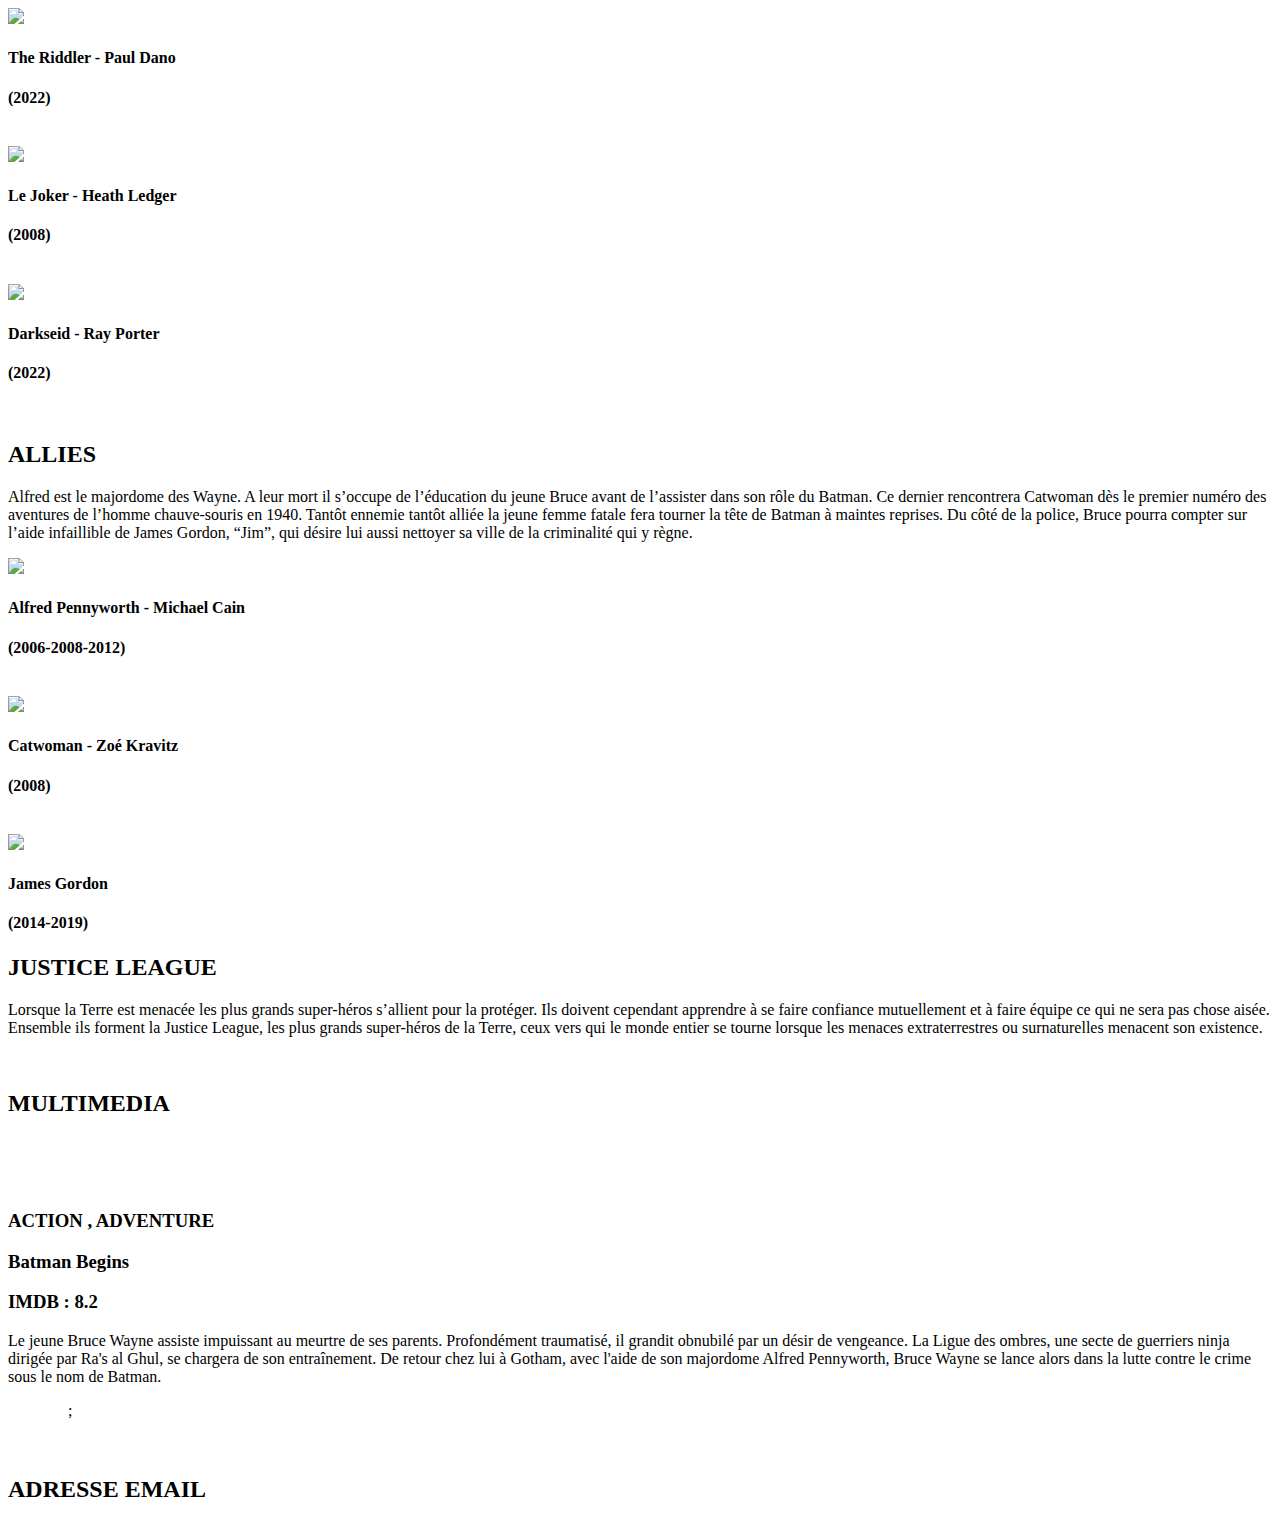
==== index.html @ ea312a0b "init" ====
<!DOCTYPE html>
<html>
    <head>
        <link rel="stylesheet" href="index.css">
        <meta charset="utf-8">
    </head>

    <body>
            <!--premiere partie -->

        <div class="header">

    
                    <div class="imgBx">
                        <img src="Illustrations/Bathome5.png" class="sary">
                    </div>
    
                    <h4> The Riddler - Paul Dano</h4>
                    <h4> (2022) </h4>

                </div>
    
                &nbsp &nbsp &nbsp &nbsp &nbsp &nbsp &nbsp &nbsp;

                <div class="card">
    
                    <div class="imgBx">
                        <img src="Illustrations/Bathome6.png" class="sary">
                    </div>
    
                    <h4> Le Joker - Heath Ledger</h4>
                    <h4> (2008) </h4>
                    
                </div>
    
                &nbsp &nbsp &nbsp &nbsp &nbsp &nbsp &nbsp &nbsp;

                <div class="card">
    
                    <div class="imgBx">
                        <img src="Illustrations/Bathome7.png" class="sary">
                    </div>
    
                    <h4> Darkseid - Ray Porter</h4>
                    <h4> (2022) </h4>
                </div>  
            </div>
        </div>        
       
        
        <img src="Illustrations/Bathome12.png" class="imgRight" alt="">
        

     <!--quatrieme partie -->

        <div class="contain3">

            <h2> ALLIES </h2>

            <P class="text2">  
                Alfred est le majordome des Wayne. A leur mort il s’occupe de l’éducation du jeune Bruce 
                avant de l’assister dans son rôle du Batman. Ce dernier rencontrera Catwoman dès le 
                premier numéro des aventures de l’homme chauve-souris en 1940. Tantôt ennemie tantôt 
                alliée la jeune femme fatale fera tourner la tête de Batman à maintes reprises. Du côté de la 
                police, Bruce pourra compter sur l’aide infaillible de James Gordon, “Jim”, qui désire lui aussi 
                nettoyer sa ville de la criminalité qui y règne.

             </P>

            <div class="container">
                <div class="card">
    
                    <div class="imgBx">
                        <img src="Illustrations/Bathome9.png" class="sary">
                    </div>
    
                    <h4> Alfred Pennyworth - Michael Cain </h4>
                    <h4> (2006-2008-2012) </h4>

                </div>
    
                &nbsp &nbsp &nbsp &nbsp &nbsp &nbsp &nbsp &nbsp;

                <div class="card">
    
                    <div class="imgBx">
                        <img src="Illustrations/Bathome8.png" class="sary">
                    </div>
    
                    <h4> Catwoman - Zoé Kravitz</h4>
                    <h4> (2008) </h4>
                    
                </div>
    
                &nbsp &nbsp &nbsp &nbsp &nbsp &nbsp &nbsp &nbsp;

                <div class="card">
    
                    <div class="imgBx">
                        <img src="Illustrations/Bathome10.png" class="sary">
                    </div>
    
                    <h4> James Gordon </h4>
                    <h4> (2014-2019) </h4>
                </div>  
            </div>
        </div> 
        
    <!-- cinquieme partie -->

    <div class="contain4">

        <h2> JUSTICE LEAGUE </h2>
        <p class="text2">  
            Lorsque la Terre est menacée les plus grands super-héros s’allient pour la protéger. Ils 
            doivent cependant apprendre à se faire confiance mutuellement et à faire équipe ce qui ne 
            sera pas chose aisée. Ensemble ils forment la Justice League, les plus grands super-héros de 
            la Terre, ceux vers qui le monde entier se tourne lorsque les menaces extraterrestres ou 
            surnaturelles menacent son existence.
        </p>   

    </div>

    <img src="Illustrations/Bathome11.png" class="justiceLeague" alt="">


    <!-- sixieme partie -->

    <div class="contain4">

        <h2> MULTIMEDIA </h2>
         
        <div class="contenu">

              <div class="miContenu">
                <img src="Logos/icon_flèche_1.png" alt="" class="fleche1">
              </div>
              &nbsp &nbsp;
              
              <div class="miContenu2">

                    <div class="mimicontenu">
                        <img src="Illustrations/Bathome_ba1.png" alt="" class="picmultimedia">
                    </div>

                    <div class="mimicontenuX">
                         <h3> ACTION , ADVENTURE </h3>
                         <h3> Batman Begins </h3>
                         <h3>IMDB : 8.2 </h3>
                         <p class="text3"> 
                            Le jeune Bruce Wayne assiste impuissant au meurtre de ses parents. Profondément 
                            traumatisé, il grandit obnubilé par un désir de vengeance. La Ligue des ombres, une secte de 
                            guerriers ninja dirigée par Ra's al Ghul, se chargera de son entraînement. De retour chez lui à 
                            Gotham, avec l'aide de son majordome Alfred Pennyworth, Bruce Wayne se lance alors dans 
                            la lutte contre le crime sous le nom de Batman.
                         </p>
                    </div>
                    &nbsp &nbsp &nbsp &nbsp  &nbsp &nbsp;  &nbsp &nbsp;;
              </div>
              
              <div class="miContenu">
                <img src="Logos/icon_flèche_2.png" alt="" class="fleche2">
              </div>

        </div>


    </div>

    <img src="Illustrations/Bathome_ba2.png" alt="" class="picvideo">

    <div class="formulaire">

        <div class="contact">
            <h2> ADRESSE EMAIL </h2>
            
        </div>
    </div>

    </body>
</html>
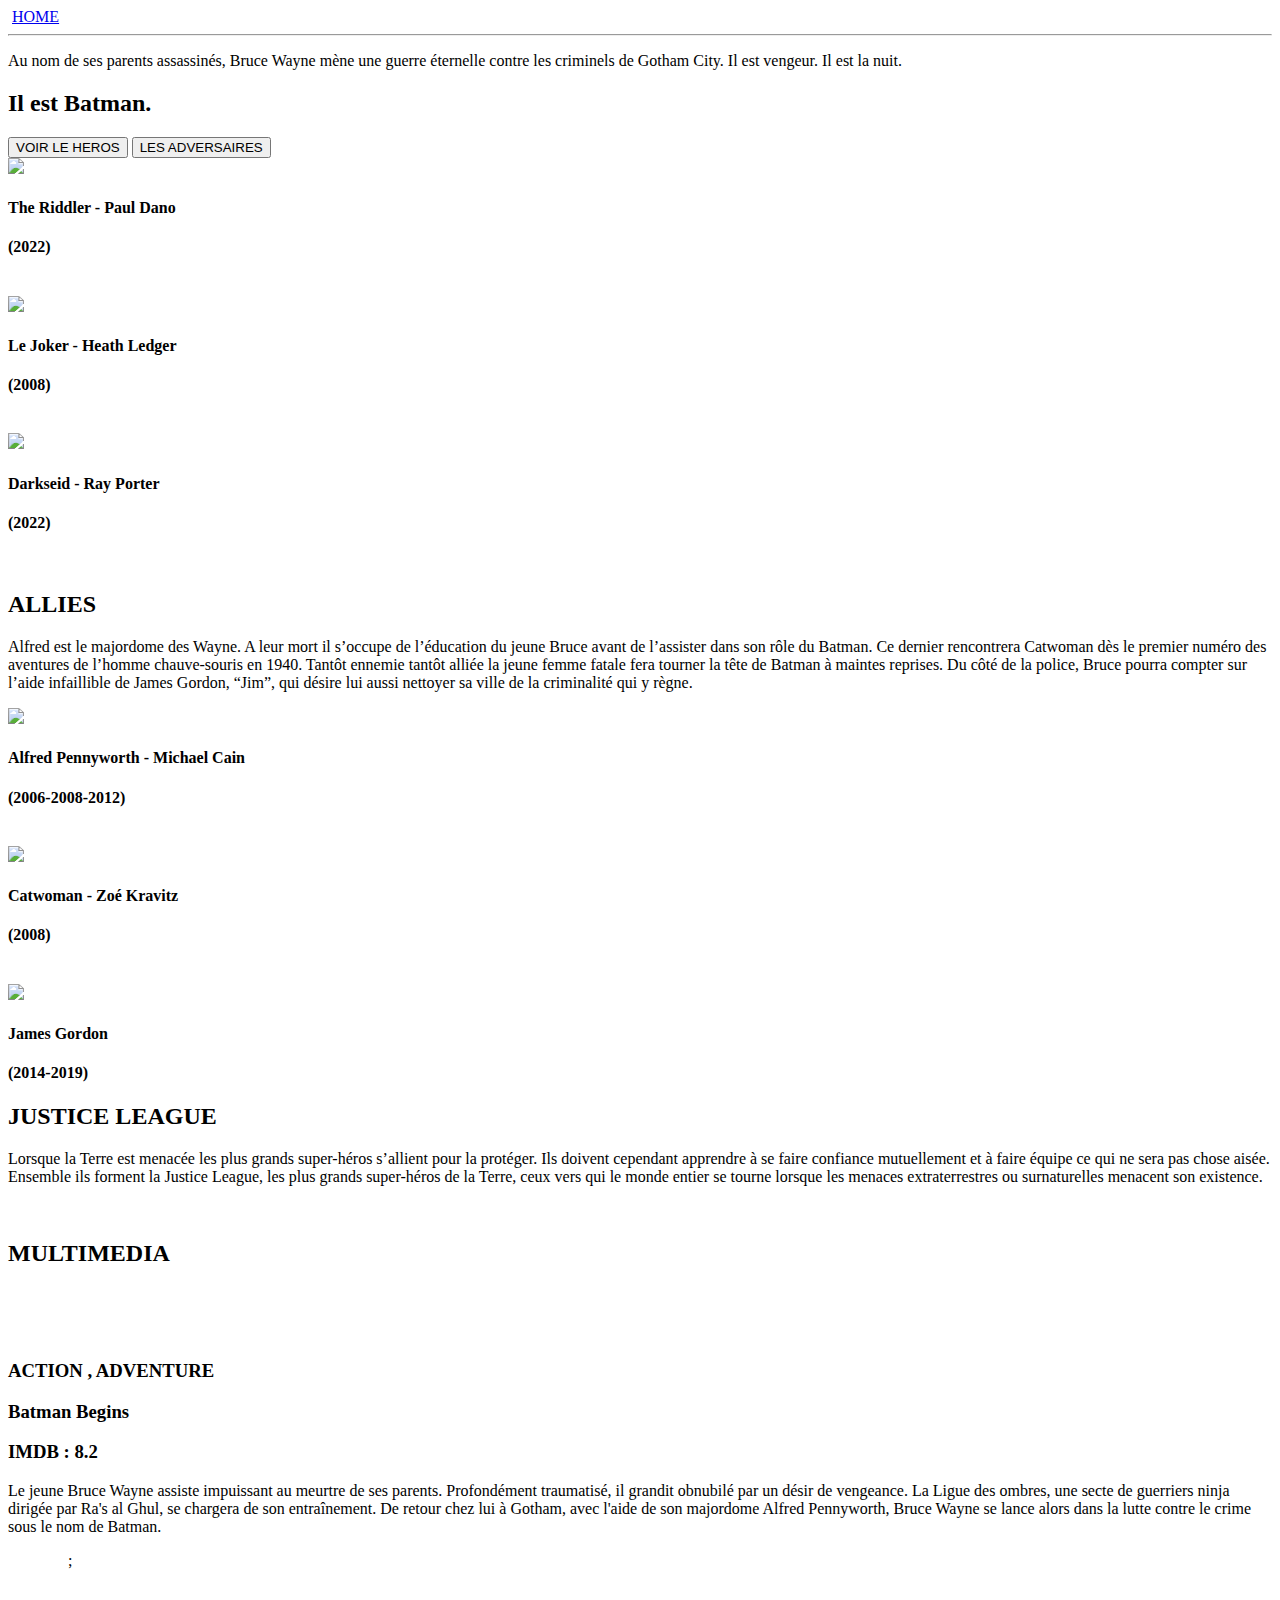
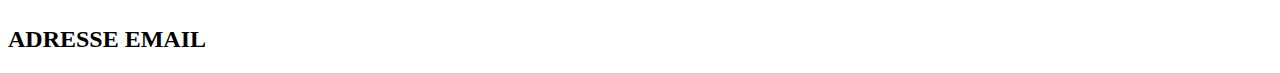
==== commit acc55e9c: "element introduit" ====
--- a/index.html
+++ b/index.html
@@ -10,6 +10,28 @@
 
         <div class="header">
 
+            
+                <img src="Logos/logohome.png" class="logohome" alt="">
+                <a class="home" href="#"> HOME </a>
+                <hr>
+    
+                <div class="milieu">
+    
+                     <p class="text1">
+                    Au nom de ses parents assassinés, Bruce Wayne mène une guerre éternelle contre les
+                    criminels de Gotham City. 
+                    Il est vengeur. Il est la nuit.
+                    </p>
+    
+                    <h2> Il est Batman. </h2>
+    
+                    <button class="btn_1"> VOIR LE HEROS </button>
+                    <button class="btn_1"> LES ADVERSAIRES </button>
+    
+                </div>
+    
+            
+            <div class="card">
     
                     <div class="imgBx">
                         <img src="Illustrations/Bathome5.png" class="sary">
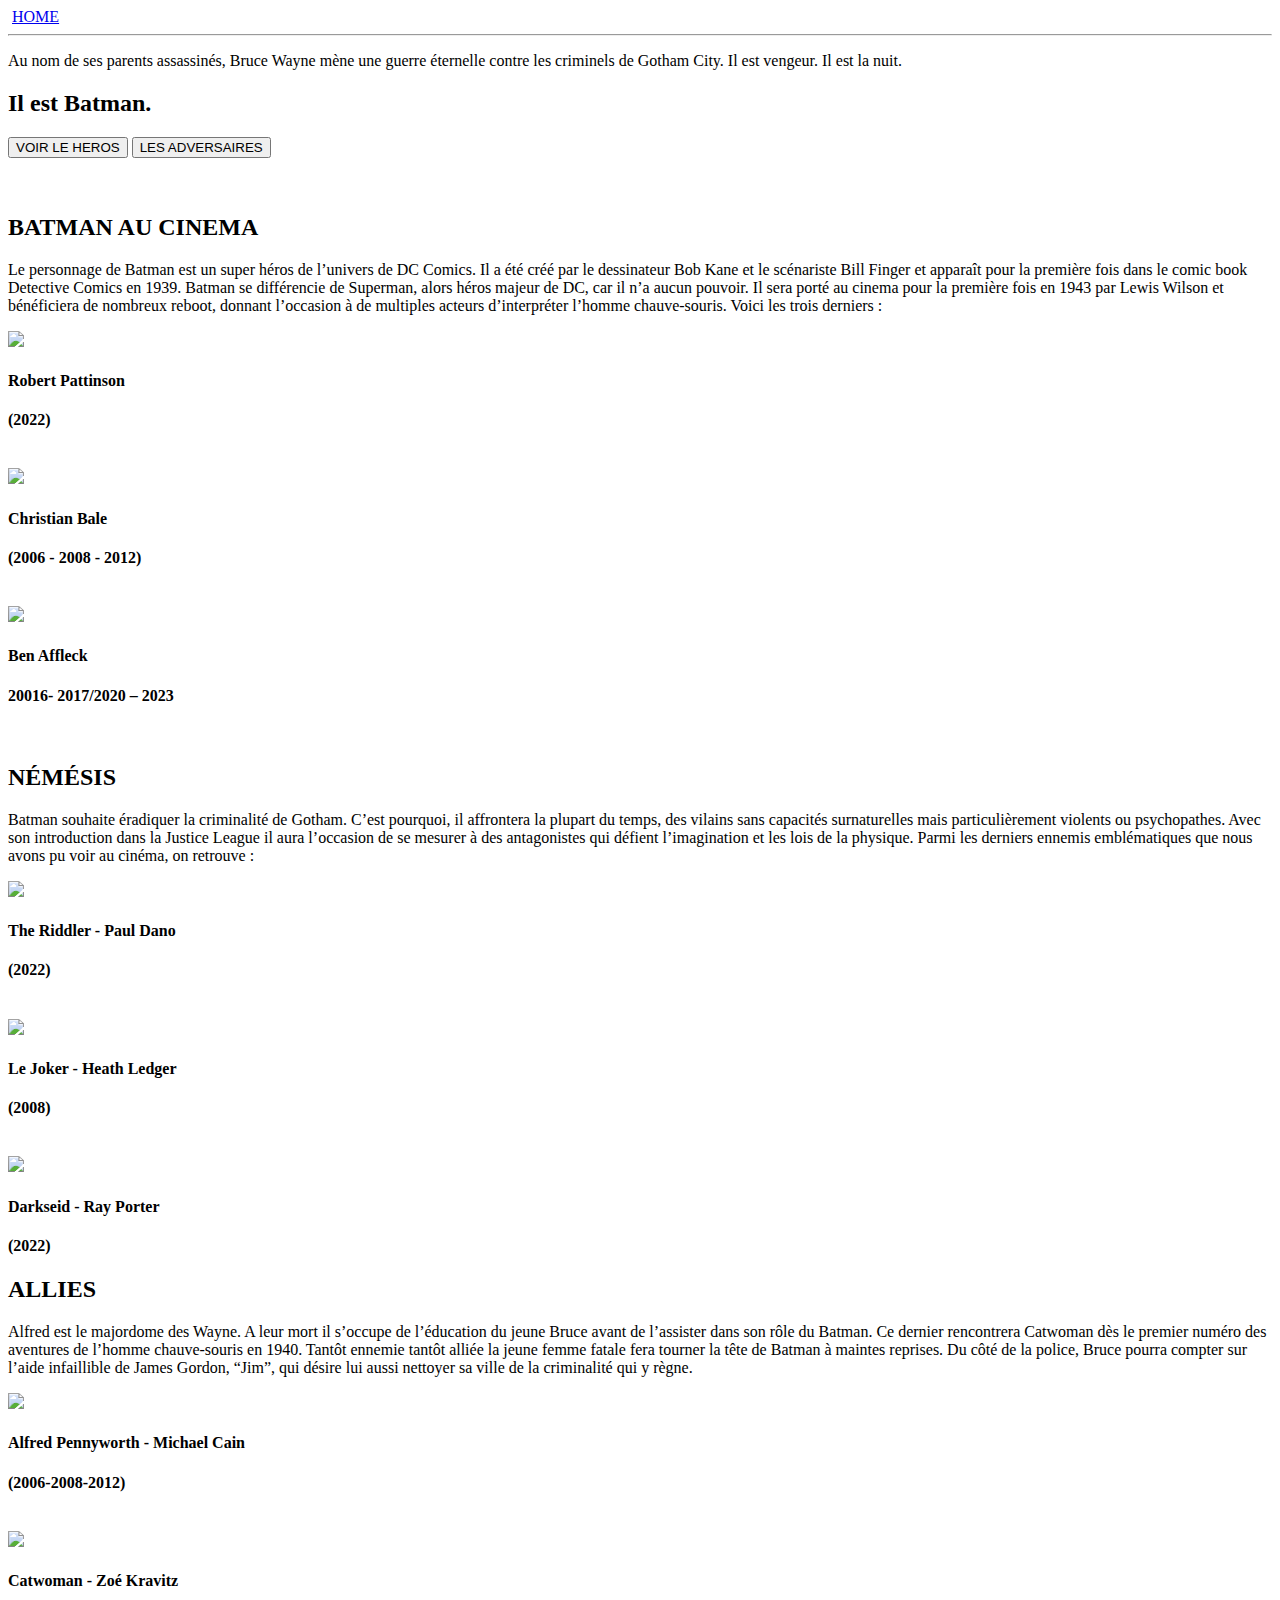
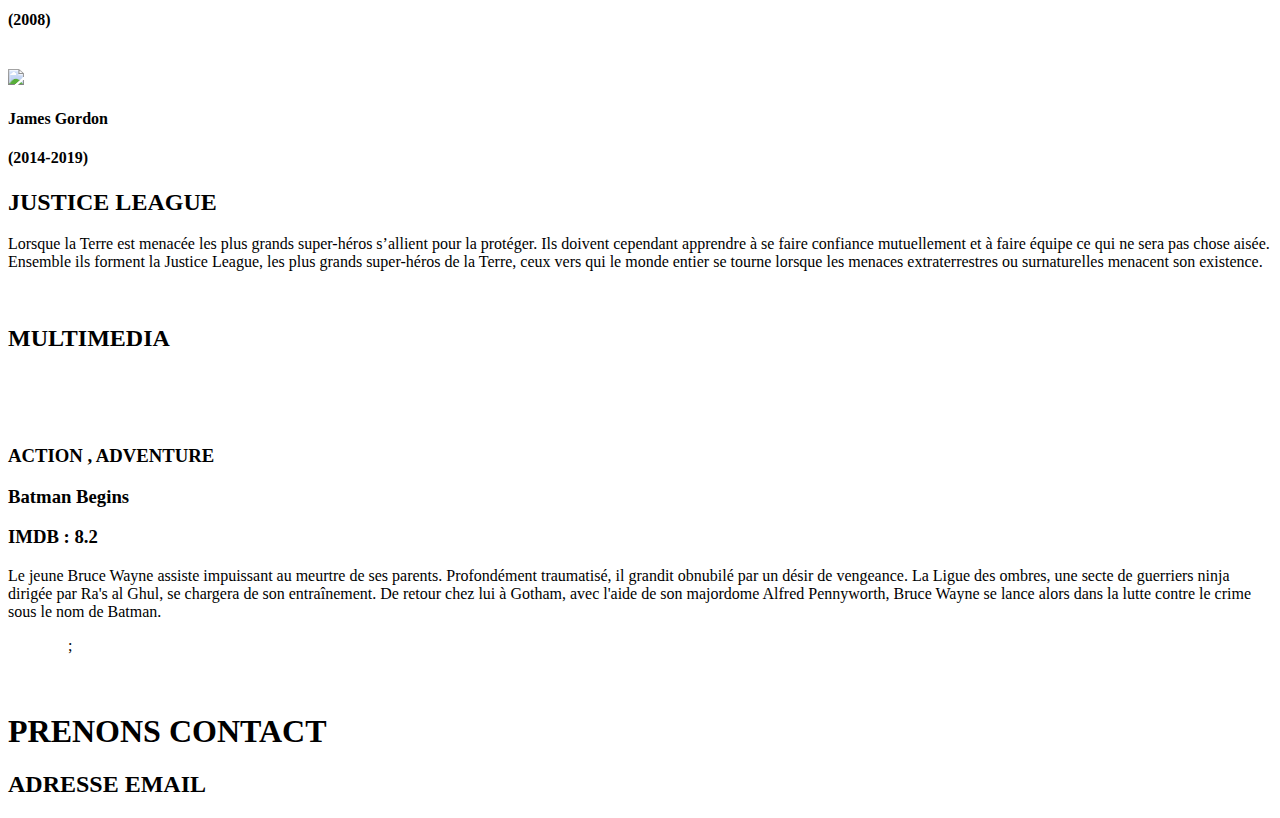
==== commit a2a11eaa: "reussi" ====
--- a/index.html
+++ b/index.html
@@ -29,48 +29,132 @@
                     <button class="btn_1"> LES ADVERSAIRES </button>
     
                 </div>
-    
-            
-            <div class="card">
-    
-                    <div class="imgBx">
-                        <img src="Illustrations/Bathome5.png" class="sary">
-                    </div>
-    
-                    <h4> The Riddler - Paul Dano</h4>
-                    <h4> (2022) </h4>
-
-                </div>
-    
-                &nbsp &nbsp &nbsp &nbsp &nbsp &nbsp &nbsp &nbsp;
-
-                <div class="card">
-    
-                    <div class="imgBx">
-                        <img src="Illustrations/Bathome6.png" class="sary">
-                    </div>
-    
-                    <h4> Le Joker - Heath Ledger</h4>
-                    <h4> (2008) </h4>
+
+             <img src="Logos/flèche_down_header.png" class="flecheBas" alt="">
+        </div>        
+
+        <img src="Illustrations/Bathome12.png" class="imgRight" alt="">
+
+
+
+
+                <!--deuxieme partie -->
+                <div class="contain3">
+
+                    <h2> BATMAN AU CINEMA </h2>
+        
+                    <P class="text2">  
+                        Le personnage de Batman est un super héros de l’univers de DC Comics. Il a été créé par le 
+                        dessinateur Bob Kane et le scénariste Bill Finger et apparaît pour la première fois dans le 
+                        comic book Detective Comics en 1939. Batman se différencie de Superman, alors héros 
+                        majeur de DC, car il n’a aucun pouvoir. Il sera porté au cinema pour la première fois en 1943 
+                        par Lewis Wilson et bénéficiera de nombreux reboot, donnant l’occasion à de multiples 
+                        acteurs d’interpréter l’homme chauve-souris. Voici les trois derniers :
+        
+                     </P>
+        
+                    <div class="container">
+                        <div class="card">
+            
+                            <div class="imgBx">
+                                <img src="Illustrations/Bathome2.png" class="sary">
+                            </div>
+            
+                            <h4> Robert Pattinson </h4>
+                            <h4> (2022) </h4>
+        
+                        </div>
+            
+                        &nbsp &nbsp &nbsp &nbsp &nbsp &nbsp &nbsp &nbsp;
+        
+                        <div class="card">
+            
+                            <div class="imgBx">
+                                <img src="Illustrations/Bathome3.png" class="sary">
+                            </div>
+            
+                            <h4> Christian Bale</h4>
+                            <h4>(2006 - 2008 - 2012) </h4>
+                            
+                        </div>
+            
+                        &nbsp &nbsp &nbsp &nbsp &nbsp &nbsp &nbsp &nbsp;
+        
+                        <div class="card">
+            
+                            <div class="imgBx">
+                                <img src="Illustrations/Bathome4.png" class="sary">
+                            </div>
+            
+                            <h4>  Ben Affleck </h4>
+                            <h4> 20016- 2017/2020 – 2023 </h4>
+                        </div>  
+                    </div>
+                </div> 
+
+
+
+                <!-- fin deuxieme partie -->
+
+                <!-- trosieme partie -->
+            <div class="contain3">
+                    <img src="Illustrations/Bathome13.png" alt="" class="nemesis">
+                    <h2>  NÉMÉSIS </h2>
+        
+                    <P class="text2">  
+                        Batman souhaite éradiquer la criminalité de Gotham. C’est pourquoi, il affrontera la plupart 
+                        du temps, des vilains sans capacités surnaturelles mais particulièrement violents ou 
+                        psychopathes. Avec son introduction dans la Justice League il aura l’occasion de se mesurer à 
+                        des antagonistes qui défient l’imagination et les lois de la physique. Parmi les derniers 
+                        ennemis emblématiques que nous avons pu voir au cinéma, on retrouve :
+                     </P>
+        
+                <div class="container">
+                    <div class="card">
+    
+                            <div class="imgBx">
+                            <img src="Illustrations/Bathome5.png" class="sary">
+                            </div>
+    
+                             <h4> The Riddler - Paul Dano</h4>
+                            <h4> (2022) </h4>
+
+                        </div>
+    
+                            &nbsp &nbsp &nbsp &nbsp &nbsp &nbsp &nbsp &nbsp;
+
+                        <div class="card">
+    
+                             <div class="imgBx">
+                                <img src="Illustrations/Bathome6.png" class="sary">
+                            </div>
+    
+                            <h4> Le Joker - Heath Ledger</h4>
+                            <h4> (2008) </h4>
                     
-                </div>
-    
-                &nbsp &nbsp &nbsp &nbsp &nbsp &nbsp &nbsp &nbsp;
-
-                <div class="card">
-    
-                    <div class="imgBx">
-                        <img src="Illustrations/Bathome7.png" class="sary">
-                    </div>
-    
-                    <h4> Darkseid - Ray Porter</h4>
-                    <h4> (2022) </h4>
-                </div>  
+                        </div>
+                        
+                            &nbsp &nbsp &nbsp &nbsp &nbsp &nbsp &nbsp &nbsp;
+
+                        <div class="card">
+    
+                             <div class="imgBx">
+                             <img src="Illustrations/Bathome7.png" class="sary">
+                            </div>
+    
+                            <h4> Darkseid - Ray Porter</h4>
+                            <h4> (2022) </h4>
+                        </div>  
+
+                    </div>
+
+                </div>
             </div>
-        </div>        
        
-        
-        <img src="Illustrations/Bathome12.png" class="imgRight" alt="">
+                 <!-- fin troisieme partie -->
+            
+                    
+       
         
 
      <!--quatrieme partie -->
@@ -192,6 +276,8 @@
     <img src="Illustrations/Bathome_ba2.png" alt="" class="picvideo">
 
     <div class="formulaire">
+    
+        <h1> PRENONS CONTACT </h1>
 
         <div class="contact">
             <h2> ADRESSE EMAIL </h2>
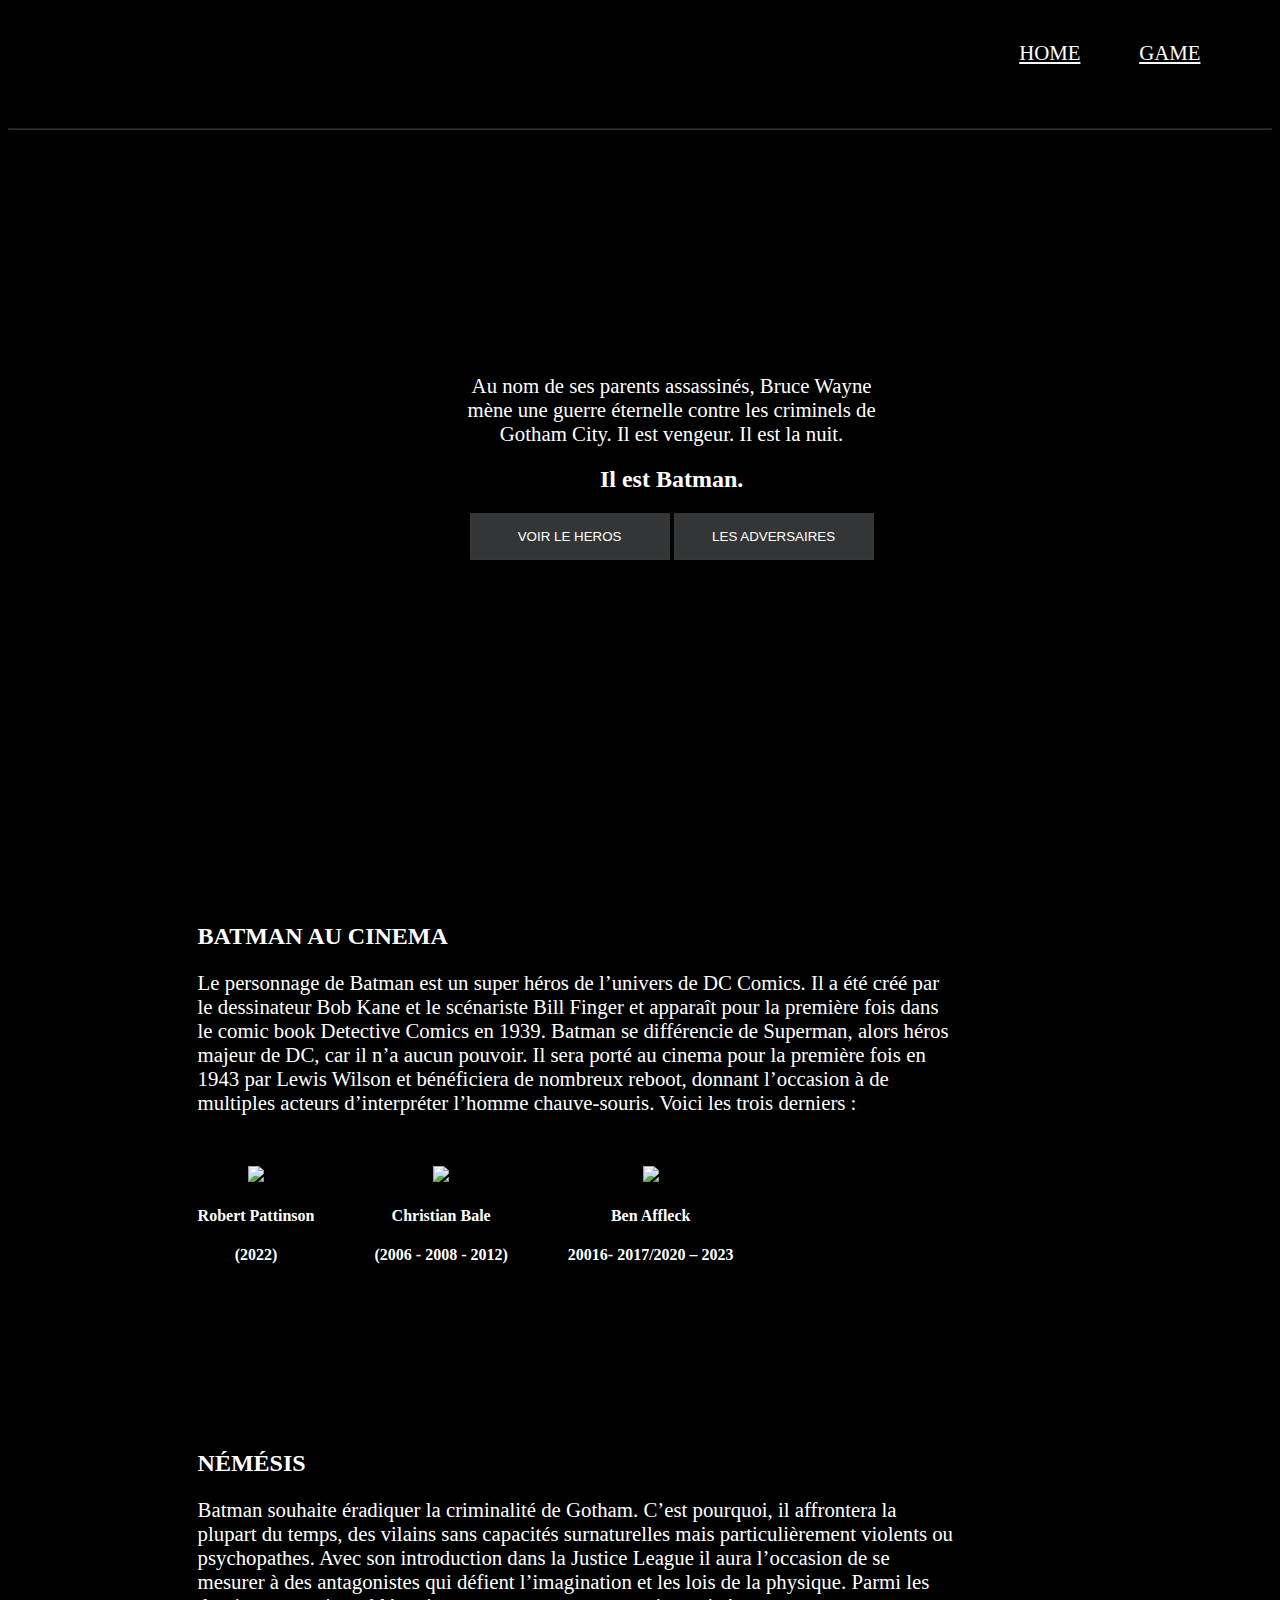
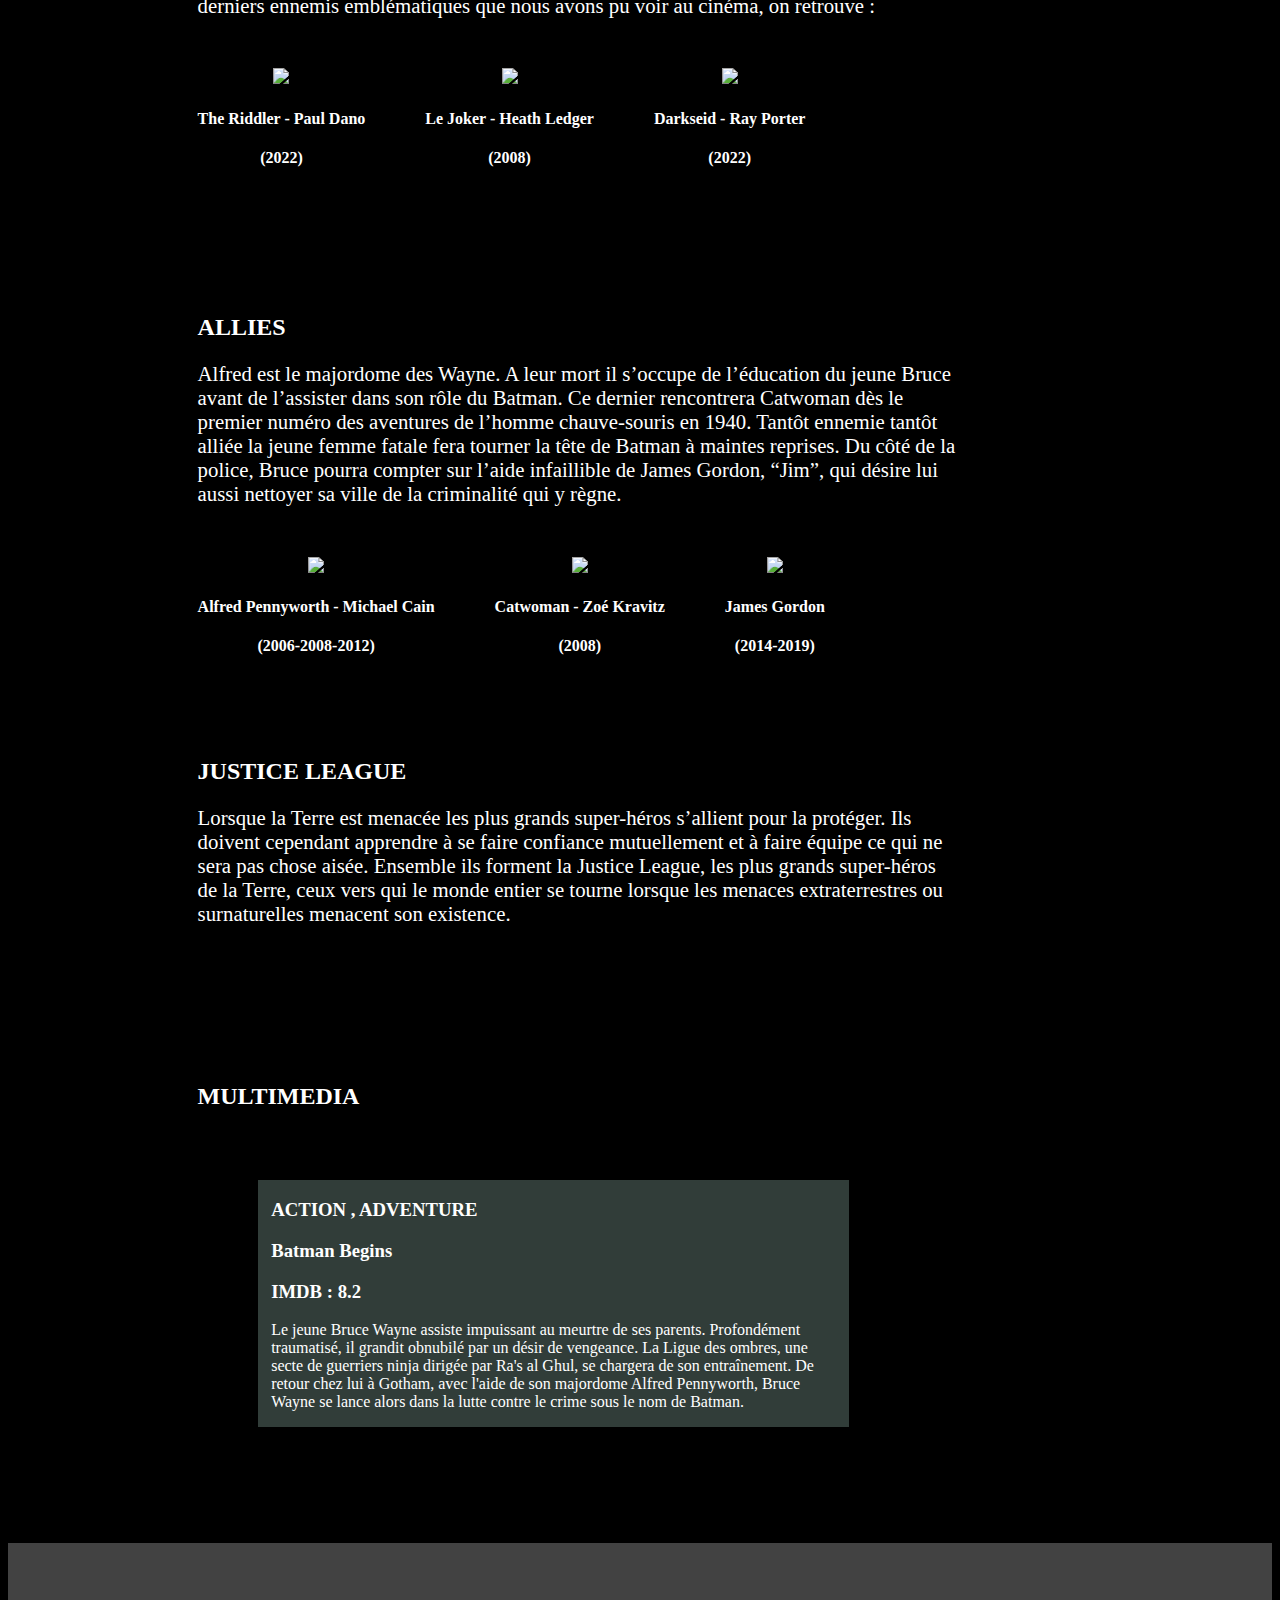
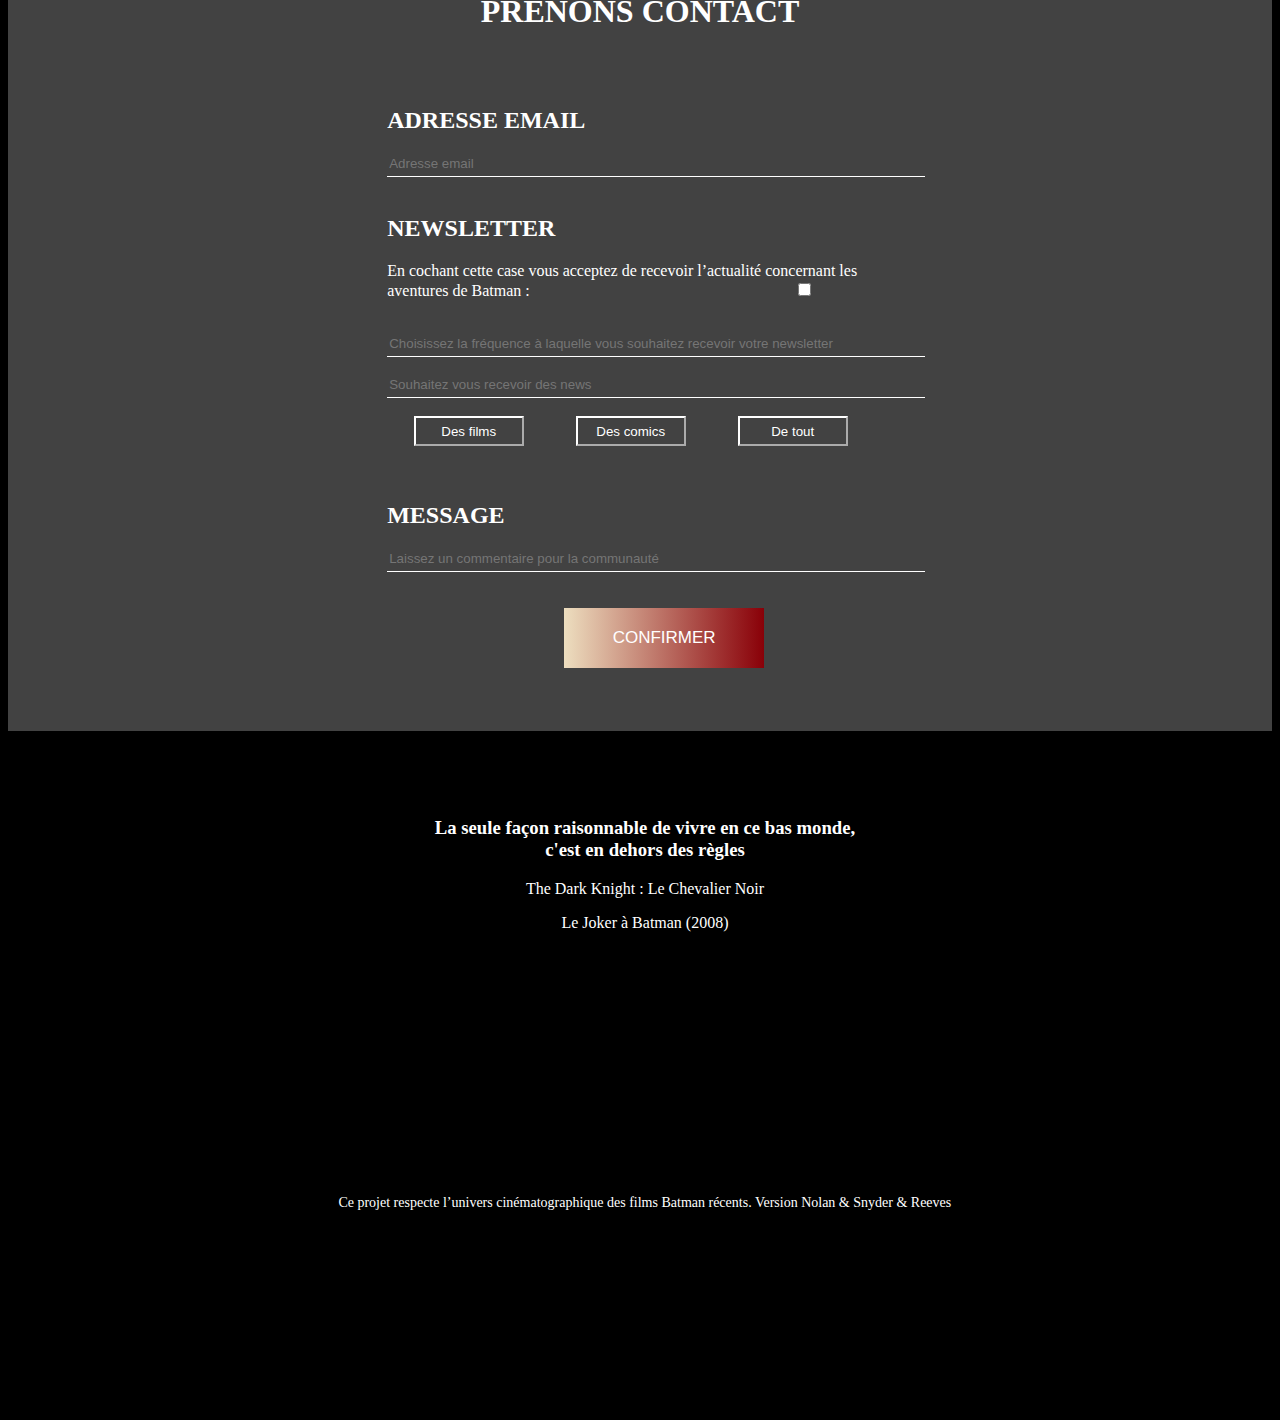
==== commit db57246f: "init" ====
--- a/index.html
+++ b/index.html
@@ -12,10 +12,23 @@
 
             
                 <img src="Logos/logohome.png" class="logohome" alt="">
-                <a class="home" href="#"> HOME </a>
+            
+                <div class="navbar">
+                    <ul class="menu">
+                        <li>
+                         <a  href="index.html">HOME</a>
+                        </li>
+                        <li>
+                        <a href="game.html">GAME</a>
+                        </li>
+                    </ul>
+    
+                </div>
+                
                 <hr>
     
-                <div class="milieu">
+            <div class="milieu">
+                <div class="gauche">
     
                      <p class="text1">
                     Au nom de ses parents assassinés, Bruce Wayne mène une guerre éternelle contre les
@@ -30,10 +43,22 @@
     
                 </div>
 
+               
+
+                <div class="droite">
+                        <img src="Logos/logo_bat_flèche.png" alt=""> <br> <br>
+                        <img src="Logos/icon_facebook.png" alt="" class="rs"> <br> <br>
+                        <img src="Logos/icon_ig.png" alt="" class="rs"> <br> <br>
+                        <img src="Logos/icon_tw.png" alt="" class="rs"><br> <br>
+                        <img src="Logos/logo_bat_flèche_2.png" alt=""><br>
+                </div>
+            </div>    
+
              <img src="Logos/flèche_down_header.png" class="flecheBas" alt="">
         </div>        
-
-        <img src="Illustrations/Bathome12.png" class="imgRight" alt="">
+<br>
+
+       
 
 
 
@@ -212,6 +237,7 @@
             </div>
         </div> 
         
+        <img src="Illustrations/Bathome12.png" class="imgRight" alt="">
     <!-- cinquieme partie -->
 
     <div class="contain4">
@@ -275,15 +301,90 @@
 
     <img src="Illustrations/Bathome_ba2.png" alt="" class="picvideo">
 
+
+ <!-- formulaire -->
+
     <div class="formulaire">
     
         <h1> PRENONS CONTACT </h1>
-
+        <br> <br> 
         <div class="contact">
-            <h2> ADRESSE EMAIL </h2>
-            
+
+            <h2 class="name">ADRESSE EMAIL</h2>
+            <input type="text"  placeholder="Adresse email" class="element">
+            
+            <br> <br>
+            <h2 class="name">NEWSLETTER</h2>
+
+            <p class="checkbox">En cochant cette case vous acceptez de recevoir l’actualité concernant les <br>
+            aventures de Batman : <input type="checkbox">
+            </p>
+            
+            <br> 
+            <input list="browsers" name="browser" id="browser" placeholder="Choisissez la fréquence à laquelle vous souhaitez recevoir votre newsletter" class="element">
+                <datalist id="browsers">
+                    <option value="xxx">
+                    <option value="xxx">
+                    <option value="xxx">
+                    <option value="xxx">
+                    <option value="xxx">
+                </datalist>
+
+            <br> <br>
+            <input type="text"  placeholder="Souhaitez vous recevoir des news" class="element">
+
+            <br> <br>
+            <div class="bouton">
+                <button>Des films</button> &nbsp &nbsp &nbsp &nbsp &nbsp &nbsp &nbsp;
+                <button>Des comics</button> &nbsp &nbsp &nbsp &nbsp &nbsp &nbsp &nbsp;
+                <button> De tout </button>
+            </div>
+
+            <br> <br>
+            <h2 class="name">MESSAGE</h2>
+            <input type="text"  placeholder="Laissez un commentaire pour la communauté">
+
+            <br> <br> <br>
+
+            <button class="confirmer">CONFIRMER </button>
         </div>
     </div>
 
+
+ <!-- footer -->
+
+ <footer>
+    <img src="Logos/icon_guillemets_1.png" alt="" class="guillemet1">
+
+    <div class="foot1">
+        <h3> La seule façon raisonnable de vivre en ce bas monde, <br>
+            c'est en dehors des règles  </h3>
+
+
+        <p>The Dark Knight : Le Chevalier Noir</p> 
+        <p>Le Joker à Batman (2008)</p>
+    </div>
+
+    <img src="Logos/icon_guillemets_2.png" alt="" class="guillemet2">
+
+    <div class="foot2">
+        <div class="type">
+             <img src="Logos/icon_WB.png" alt="" class="wb"> &nbsp &nbsp;;
+             <p>Ce projet respecte l’univers cinématographique des films Batman récents. Version Nolan & 
+                 Snyder & Reeves</p>
+        </div>
+        <br>
+
+        <div class="iconFoot">
+            <img src="Logos/logo_sayna_white.png" alt="" class="pic"> &nbsp &nbsp &nbsp &nbsp;
+            <img src="Logos/icon_x.png" alt="" class="pic">  &nbsp &nbsp &nbsp &nbsp;
+            <img src="Logos/icon_DC.png" alt="" class="pic">  &nbsp &nbsp &nbsp &nbsp;
+            <img src="Logos/icon_facebook.png" alt="" class="pic">  &nbsp &nbsp &nbsp &nbsp;
+            <img src="Logos/icon_ig.png" alt="" class="pic">  &nbsp &nbsp &nbsp &nbsp;
+            <img src="Logos/icon_tw.png" alt="" class="pic">
+        </div>
+    </div>
+
+ </footer>
     </body>
 </html>--- a/index.css
+++ b/index.css
@@ -0,0 +1,385 @@
+
+/*premiere partie */
+p{
+   color: white;
+}
+body{
+background-color: black;
+}
+
+h1{
+   color: white;
+   text-align: center;
+   padding-top: 4%;
+}
+
+.header {
+   background-image:url("Illustrations/Bathome1.png");
+   height: 200%;
+   width: auto;
+}
+.menu {
+   display: flex;              /* Transformation en flexbox */
+   padding:0;                  /* Suppression des marges internes */
+}
+
+.menu li {
+   list-style-type: none ;       /* Suppression des puces */
+}
+
+.menu a {
+   display:block;                /* Transformation en block */
+   min-width: 120px;             /* Largeur minimale des liens */
+   color: white;
+   font-size: 130%;
+   
+}
+.navbar{
+   margin-left: 80%;
+    margin-top: -4%;
+}
+
+.logohome{
+   margin-top: 5%;
+   margin-left: 11%;
+}
+
+hr{
+   margin-top: 5%;
+   opacity: 0.2;
+}
+
+
+
+   
+
+.text1{
+   color: white;
+   font-size: 130%;
+   font-family: Georgia, 'Times New Roman', Times, serif;
+}
+h2{
+   color: white;
+}
+
+.milieu{
+   display: flex;
+}
+.gauche{
+   text-align: center;
+   margin-top: 17%;
+   width: 35%;
+   margin-left: 35%;
+}
+
+
+.droite{
+   margin-top: 17%;
+   margin-left: 20%;
+}
+.rs{
+   margin-left: 40%;
+}
+.btn_1 {
+   width: 200px;
+   height: 47px;
+   background-color: rgba(240, 248, 255, 0.212);
+   border-color: rgba(252, 175, 175, 0.027);
+   color: white;
+}
+
+.btn_1:hover{
+   background-color: rgba(240, 248, 255, 0.479);
+   transition: .2s;
+   cursor: pointer;
+}
+
+.right{
+   margin-left: 89%;
+   margin-top: -17%;
+   
+}
+
+/*
+.imgRight{
+margin-top: 100%;
+}
+*/
+
+.fleche{
+   width: 76px;
+   height: auto;
+}
+
+.logo{
+   width: 20px;
+   height: auto;
+   margin-left: 19%;
+}
+
+.flecheDown{
+   width: 60px;
+   height: auto;
+   margin-top: 15%;
+   margin-left: 50%;
+}
+
+.flecheBas{
+   margin-left: 50%;
+   padding-top: 17%;
+}
+
+/*deuxieme partie */
+ .contain1{
+   background-color: black;
+   margin-top: 10%;
+   width: 80%;
+   height: auto;
+   margin-left: 15%;
+ }
+
+ .text2{
+   color: white;
+   font-size: 130%;
+   font-family: Georgia, 'Times New Roman', Times, serif;
+   width: 75%;
+   height:auto;
+}
+
+/*
+.second1{
+   margin-top: 5%;
+}
+
+.bat{
+   width: 260px;
+   height: auto;
+}
+
+.text3{
+   color: white;
+}
+
+.sstittre1{
+   display: inline;
+}
+*/
+
+h4{
+   color: white;
+}
+
+.sary{
+   width: 260px;
+   height: auto;
+}
+
+.container{
+   display: flex;
+   align-items: center;
+   margin-top: 5%;   
+}
+
+.card{
+   text-align: center;
+}
+
+.imgBx:hover img{
+   transform: scale(1.1);
+}
+
+.nemesis{
+   width: 130px;
+   margin-left: 7%;
+   margin-bottom: -5%;
+}
+
+
+/*troisième partie */
+
+.contain2{
+   background-color: black;
+   margin-top: 12%;
+   width: 80%;
+   height: auto;
+   margin-left: 15%;
+ }
+
+ .bat{
+   width: 100px;
+   height: 100px;
+   margin-top: -15%;
+   margin-bottom: 3%;
+   margin-left: 7%;
+
+ }
+
+.imgRight{
+   width: 390px;
+   height: auto;
+   margin-left: 70%;
+   margin-top: -12%;
+ 
+}
+
+/*quatrieme partie */
+
+.contain3{
+   background-color: black;
+   margin-top: 10%;
+   width: 80%;
+   height: auto;
+   margin-left: 15%;
+ }
+
+ .contain4{
+   background-color: black;
+   width: 80%;
+   height: auto;
+   margin-left: 15%;
+   margin-top: 5%;
+   margin-bottom: 6%;
+ }
+
+/*cinquieme partie */
+
+ .justiceLeague{
+      width: 1340px;
+      height: auto;
+ }
+
+ /*sixieme partie */
+ .contenu{
+   display: flex;
+   align-items: center;    
+   margin-top: 7%;
+   width: 70%;
+    
+ }
+
+ .text3{
+   color: white;
+   
+ }
+
+ .miContenu2{
+   display: flex;
+   align-items: center;
+   margin-left: 8%;
+   
+ }
+
+ .mimicontenuX{
+   background-color: rgb(49, 61, 57);
+   width: 100%;
+   height: 0%;
+   padding-left: 2%;
+   padding-right: 1%;
+   
+ }
+
+ h3{
+   color: white;
+ }
+
+ .picmultimedia{
+   height: 300px;
+ }
+
+ .picvideo{
+   width:900px;
+   height: auto;
+   margin-left: 17%;
+ }
+
+ 
+ 
+ /*formulaire */
+
+ .formulaire{
+   background-color: #c4c4c456;
+   padding-bottom: 5%;
+   
+ }
+ .contact{
+   margin-left: 30%;
+ }
+
+ .checkbox{
+   color: white;
+ }
+
+ .bouton{
+   display: flex;
+   margin-left: 3%;
+ }
+ button{
+   background: transparent;
+   border-color: white;
+   width: 110px;
+   color: white;
+   height: 30px;
+ }
+ button:hover{
+   background-color: rgb(197, 200, 248) ;
+ }
+ input{
+   background: transparent;
+   border: none;
+   border-bottom: 1px solid white ;
+   outline: none;
+   padding-bottom: 5px;
+   width: 40em;
+ }
+
+ .confirmer{
+   height: 60px;
+   width: 200px;
+   margin-left: 20%;
+   background: linear-gradient(to right,#EDDEBF,#890008);
+   border: none;
+   font-size: 17px;
+ }
+
+ .confirmer:hover{
+   background: linear-gradient(to right,#fae7c0,#c00713);
+ }
+ /*footer*/
+
+ .foot1{
+   color: white;
+   margin-left: 10px;
+   text-align: center;
+ }
+
+ .guillemet1{
+   margin-top:5% ;
+   margin-left: 18%;
+ }
+ .guillemet2{
+   margin-left: 70%;
+ }
+
+ .iconFoot{
+   display: flex;
+ }
+
+ .pic{
+   width: 30px;
+ }
+ footer{
+   padding-bottom: 12%;
+ }
+ .type{
+   display: flex;
+   margin-left: 25%;
+   margin-top: 17%;
+   font-size: 14px;
+ }
+ .wb{
+   height: 28px;
+   margin-top: 0.7%;
+ }
+ .iconFoot{
+   margin-left: 40%;
+ }